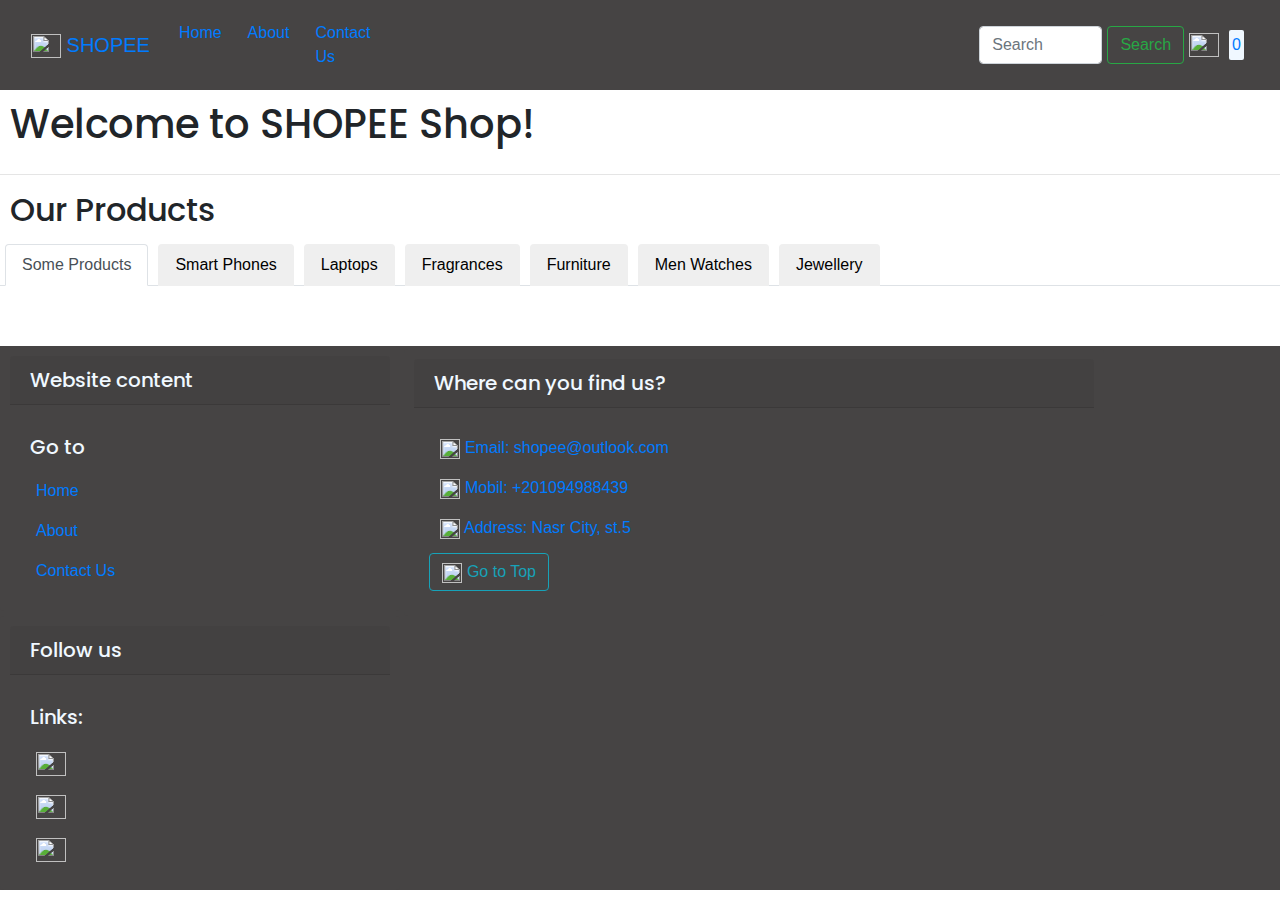
==== pages/index.html @ 0756a247 "about page and contact us page" ====
<!DOCTYPE html>
<html lang="en">
<head>
    <meta charset="UTF-8">
    <meta name="viewport" content="width=device-width, initial-scale=1.0">
    <title>Document</title>
    <link rel="stylesheet" href="https://cdn.jsdelivr.net/npm/bootstrap@4.3.1/dist/css/bootstrap.min.css" integrity="sha384-ggOyR0iXCbMQv3Xipma34MD+dH/1fQ784/j6cY/iJTQUOhcWr7x9JvoRxT2MZw1T" crossorigin="anonymous">
    <link rel="preconnect" href="https://fonts.googleapis.com">
    <link rel="preconnect" href="https://fonts.gstatic.com" crossorigin>
    <link href="https://fonts.googleapis.com/css2?family=Poppins:ital,wght@1,200;1,400&display=swap" rel="stylesheet">
    <link rel="stylesheet" href="/style.css">
</head>
<body>
  <header>
      <nav class="navbar navbar-expand-lg bg-body-tertiary" style="background-color: rgb(70, 68, 68);">
          <div class="container-fluid">
              <a class="navbar-brand" href="#">
                  <img src="https://www.iconpacks.net/icons/2/free-store-icon-2017-thumb.png" alt="" width="30" height="24" class="d-inline-block align-text-top">
                  SHOPEE
              </a>
            <button class="navbar-toggler" type="button" data-bs-toggle="collapse" data-bs-target="#navbarSupportedContent" aria-controls="navbarSupportedContent" aria-expanded="false" aria-label="Toggle navigation">
              <span class="navbar-toggler-icon"></span>
            </button>
            <div class="collapse navbar-collapse" id="navbarSupportedContent">
              <ul class="navbar-nav me-auto mb-2 mb-lg-0">
                <li class="nav-item">
                  <a class="nav-link active" aria-current="page" href="/pages/index.html">Home</a>
                </li>
                <li class="nav-item">
                  <a class="nav-link active" aria-current="page" href="/pages/about.html">About</a>
                </li>
                <li class="nav-item">
                  <a class="nav-link" href="/pages/contactus.html">Contact Us</a>
                </li>
              </ul>
              <form class="d-flex" role="search" style="margin-left: 55%;">
                <input class="form-control me-2" type="search" placeholder="Search" aria-label="Search">
                <button class="btn btn-outline-success" type="submit" style="margin-left: 5px;">Search</button>
              </form>
              <img src="https://cdn-icons-png.flaticon.com/512/7835/7835563.png" alt="" width="30" height="24" style="margin: 5px;" class="d-inline-block align-text-top">
              <p style="color: #007bff; margin: 5px; background-color: aliceblue; padding: 3px; border-radius: 2px;" id="itemCount">0</p>
            </div>
          </div>
        </nav>

    </header>
      <div>
        <h1>Welcome to SHOPEE Shop!</h1>
        <div id="slider">
        </div>
      <hr>
      <h2 id="top">Our Products</h2>
      <ul class="nav nav-tabs">
        <li class="nav-item" >
          <button class="nav-link active" id="allProducts" aria-current="page" href="#" onclick="showProducts()">Some Products</button>
        </li>
        <li class="nav-item" >
          <button class="nav-link" id="phones" onclick="showPhones()" href="#">Smart Phones</button>
        </li>
        <li class="nav-item" >
          <button class="nav-link" id="laptops" onclick="showLaptops()" href="#">Laptops</button>
        </li>
        <li class="nav-item" >
          <button class="nav-link" id="fragrances" href="#" onclick="showFragrances()">Fragrances</button>
        </li>
        <li class="nav-item" >
          <button class="nav-link" id="furniture" href="#" onclick="showFurniture()">Furniture</button>
        </li>
        <li class="nav-item" >
          <button class="nav-link" id="watches" href="#" onclick="showWatches()">Men Watches</button>
        </li>
        <li class="nav-item" >
          <button class="nav-link" id="jewellery" href="#" onclick="showJewellery()">Jewellery</button>
        </li>
      </ul>
      <div id="products">
          
        </div>

      </div>
      <footer style="margin-top: 20px;background-color: rgb(70, 68, 68);">
        <div class="card" style="width: 400px; padding: 0px; display: inline-block; border: none; background-color: rgb(70, 68, 68); color: aliceblue;">
          <h5 class="card-header">Website content</h5>
          <div class="card-body">
            <h5 class="card-title">Go to</h5>
            <a class="nav-link active" href="#">Home</a>   
            <a class="nav-link active" href="#">About</a>
            <a class="nav-link active" href="#">Contact Us</a>
          </div>
        </div>
        <div class="card" style="width: 700px; display: inline-block; border: none; background-color: rgb(70, 68, 68); color:aliceblue;">
          <h5 class="card-header">Where can you find us?</h5>
          <div class="card-body">
            <a class="nav-link active" href="mailto:shopee@outlook.com"><img src="https://cdn0.iconfinder.com/data/icons/cosmo-work/40/mail-512.png" alt="" width="20" height="20" class="d-inline-block align-text-top"> Email: shopee@outlook.com</a>   
            <a class="nav-link active" href="tel:+201094988439"><img src="https://upload.wikimedia.org/wikipedia/commons/2/2d/Mobile-Smartphone-icon.png" alt="" width="20" height="20" class="d-inline-block align-text-top"> Mobil: +201094988439</a>
            <a class="nav-link active" href="#"><img src="https://www.freeiconspng.com/thumbs/address-icon/address-icon-15.png" alt="" width="20" height="20" class="d-inline-block align-text-top"> Address: Nasr City, st.5</a>
            <a class="btn btn-outline-info" href="#top" type="submit" style="margin: 5px;"> <img src="https://static.thenounproject.com/png/216362-200.png" alt="" width="20" height="20" class="d-inline-block align-text-top"> Go to Top</a>
          </div>
        </div>
        <div class="card" style="width: 400px; display: inline-block; border: none; background-color: rgb(70, 68, 68); color: aliceblue;">
          <h5 class="card-header">Follow us</h5>
          <div class="card-body">
            <h5 class="card-title">Links:</h5>
            <a class="nav-link active" href="#"><img src="https://upload.wikimedia.org/wikipedia/commons/thumb/b/b8/2021_Facebook_icon.svg/1024px-2021_Facebook_icon.svg.png" alt="" width="30" height="24" class="d-inline-block align-text-top"></a>   
            <a class="nav-link active" href="#"><img src="https://upload.wikimedia.org/wikipedia/commons/thumb/a/a5/Instagram_icon.png/600px-Instagram_icon.png" alt="" width="30" height="24" class="d-inline-block align-text-top"></a>
            <a class="nav-link active" href="#"><img src="https://uxwing.com/wp-content/themes/uxwing/download/brands-and-social-media/x-social-media-logo-icon.png" alt="" width="30" height="24" class="d-inline-block align-text-top"></a>
          </div>
        </div>
      </footer>

      <script src="/scripts/demo.js"></script>
</body>
</html>
---- style.css ----
/* img{
    width: 500px;
    height: 550px;
} */
h1, h2, h3, h4, h5{
    font-family: 'Poppins', sans-serif;
    margin: 10px;
}

body{
    border: 2px;
    /* font-family: 'Poppins', sans-serif; */
    /* margin-left: 10px;
    margin-right: 10px; */
    /* display: flex; */

}
header{
    position: static;
    top: 0;
    width: 100%;
    margin-bottom: 10px;

}
/* .sticky {
    position: fixed;
    top: 0;
    width: 100%;
  } */
#home{
    margin: 50px;
}

#slider img{
    border-radius: 15px;
    width: 950px;
    height: 600px;
    margin: auto;
    justify-content: center;
    margin-bottom: 50px;
    margin-top: 50px;
    
}

#slider{
    display:flex;
    
}

#products{
    display: grid;
    grid-template-columns: repeat(auto-fit,minmax(300px,1fr));
    padding: 20px;
    grid-gap: 40px;
    align-items: center;
   
}
.nav-item{
    margin: 5px;
}

#content {
    display: flex;
    align-items: center;
    padding: 10px;
}

#form{
    align-items: center;
    margin: auto;
    border: 1px solid rgb(184, 183, 183);
    padding: 50px;
    width: 50%;
    border-radius: 10px;
}

#success {
    border: 1px solid rgb(184, 183, 183);
    align-items: center;
    margin: auto;
    border-radius: 10px;
    align-content: center;
    width: 750px;
    padding: 20px;
}

#success p{
    margin: 15px;
}

#container{
    display: flex;
}

#about{
    margin: auto;
    align-items:baseline;
    width: 50%;
    padding: 50px;
}

.features{

    width: 100px;
    height: 100px;
}

#info{
    width: 50%;
    padding: 50px;

}
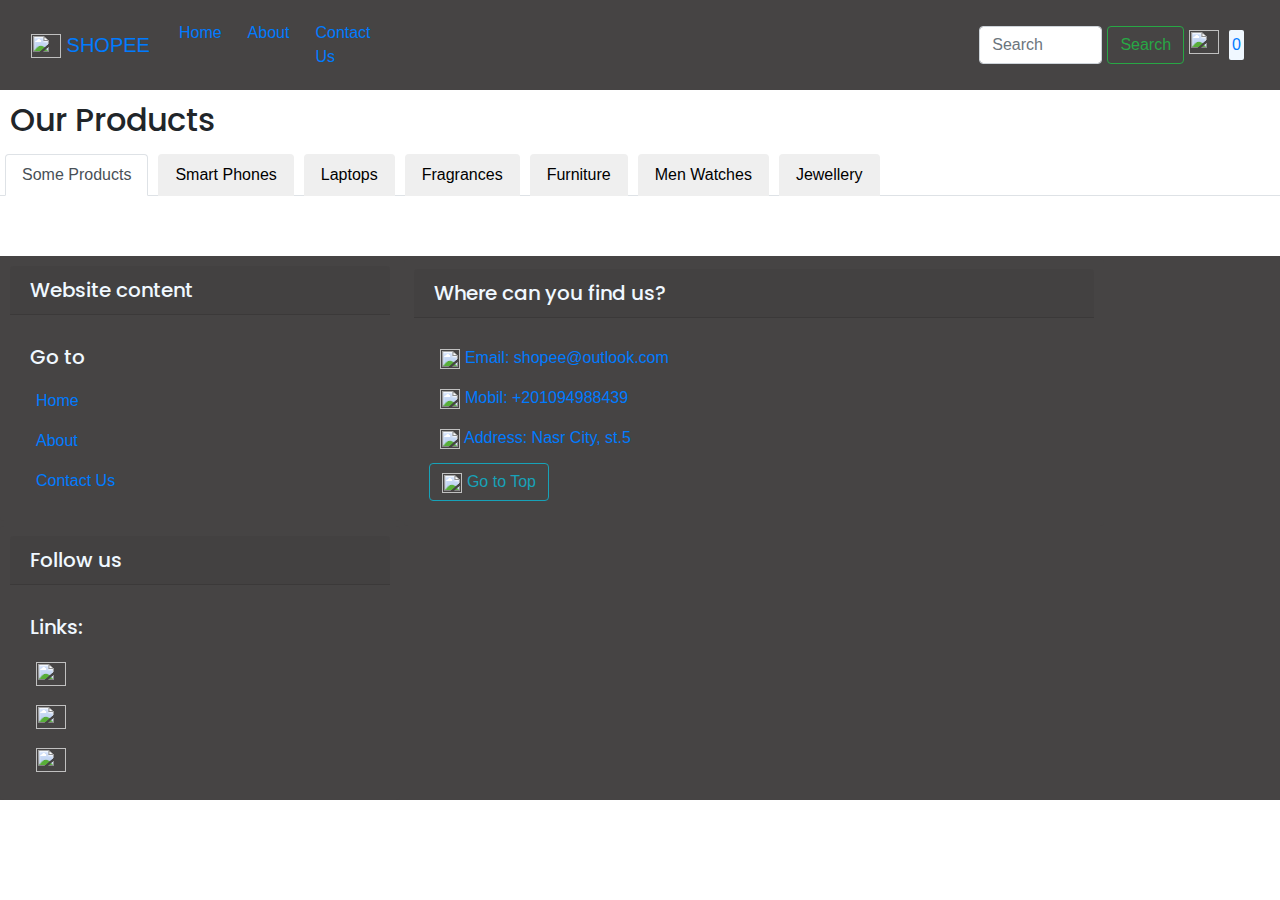
==== commit 640f0c74: "cart implementation" ====
--- a/pages/index.html
+++ b/pages/index.html
@@ -14,7 +14,7 @@
   <header>
       <nav class="navbar navbar-expand-lg bg-body-tertiary" style="background-color: rgb(70, 68, 68);">
           <div class="container-fluid">
-              <a class="navbar-brand" href="#">
+              <a class="navbar-brand" href="/pages/index.html">
                   <img src="https://www.iconpacks.net/icons/2/free-store-icon-2017-thumb.png" alt="" width="30" height="24" class="d-inline-block align-text-top">
                   SHOPEE
               </a>
@@ -30,15 +30,17 @@
                   <a class="nav-link active" aria-current="page" href="/pages/about.html">About</a>
                 </li>
                 <li class="nav-item">
-                  <a class="nav-link" href="/pages/contactus.html">Contact Us</a>
+                  <a class="nav-link" href="/pages/contactus.html" >Contact Us</a>
                 </li>
               </ul>
               <form class="d-flex" role="search" style="margin-left: 55%;">
                 <input class="form-control me-2" type="search" placeholder="Search" aria-label="Search">
                 <button class="btn btn-outline-success" type="submit" style="margin-left: 5px;">Search</button>
               </form>
-              <img src="https://cdn-icons-png.flaticon.com/512/7835/7835563.png" alt="" width="30" height="24" style="margin: 5px;" class="d-inline-block align-text-top">
-              <p style="color: #007bff; margin: 5px; background-color: aliceblue; padding: 3px; border-radius: 2px;" id="itemCount">0</p>
+              <div style="display: inline-flex; cursor: pointer;" onclick="showCart()">
+                <img src="https://cdn-icons-png.flaticon.com/512/7835/7835563.png" alt="" width="30" height="24" style="margin: 5px;" class="d-inline-block align-text-top">
+                <p style="color: #007bff; margin: 5px; background-color: aliceblue; padding: 3px; border-radius: 2px;" id="itemCount">0</p>
+              </div>
             </div>
           </div>
         </nav>
@@ -46,7 +48,10 @@
     </header>
       <div>
         <h1>Welcome to SHOPEE Shop!</h1>
-        <div id="slider">
+        <div id="slider" class="carousel slide" data-bs-ride="carousel">
+          <!-- <button onclick="next()"></button>
+          
+          <button onclick="prev()"></button> -->
         </div>
       <hr>
       <h2 id="top">Our Products</h2>
--- a/style.css
+++ b/style.css
@@ -9,6 +9,7 @@
 
 body{
     border: 2px;
+    position: absolute;
     /* font-family: 'Poppins', sans-serif; */
     /* margin-left: 10px;
     margin-right: 10px; */
@@ -16,12 +17,13 @@
 
 }
 header{
-    position: static;
+    position:fixed;
     top: 0;
     width: 100%;
     margin-bottom: 10px;
 
 }
+
 /* .sticky {
     position: fixed;
     top: 0;
@@ -109,4 +111,22 @@
     width: 50%;
     padding: 50px;
 
-}+}
+
+#cartItems, #orderForm {
+    border: 1px solid rgb(184, 183, 183);
+    align-items: center;
+    margin: auto;
+    border-radius: 10px;
+    align-content: center;
+    width: 750px;
+    padding: 20px;
+    margin-top: 10px;
+}
+
+.card:hover{
+    border: 2px solid rgb(94, 124, 165);
+}
+
+
+
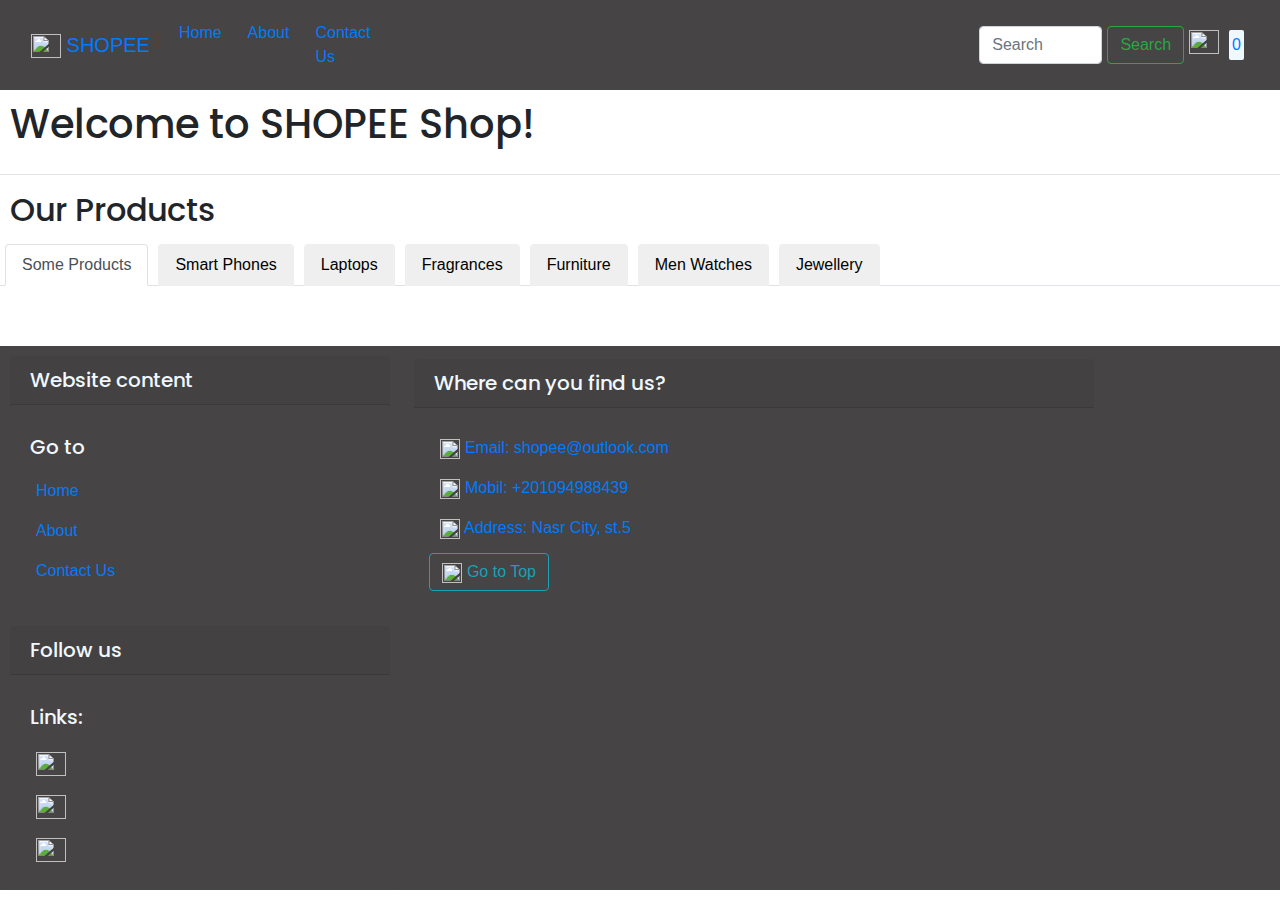
==== commit aef96d85: "search button" ====
--- a/pages/index.html
+++ b/pages/index.html
@@ -34,8 +34,8 @@
                 </li>
               </ul>
               <form class="d-flex" role="search" style="margin-left: 55%;">
-                <input class="form-control me-2" type="search" placeholder="Search" aria-label="Search">
-                <button class="btn btn-outline-success" type="submit" style="margin-left: 5px;">Search</button>
+                <input class="form-control me-2" type="search" placeholder="Search" aria-label="Search" oninput="searchProduct(event)" id="search">
+                <button class="btn btn-outline-success" type="submit" style="margin-left: 5px;" onclick="searchProduct(event)">Search</button>
               </form>
               <div style="display: inline-flex; cursor: pointer;" onclick="showCart()">
                 <img src="https://cdn-icons-png.flaticon.com/512/7835/7835563.png" alt="" width="30" height="24" style="margin: 5px;" class="d-inline-block align-text-top">
--- a/style.css
+++ b/style.css
@@ -17,10 +17,11 @@
 
 }
 header{
-    position:fixed;
+    position:sticky;
     top: 0;
     width: 100%;
     margin-bottom: 10px;
+    z-index: 1000;
 
 }
 
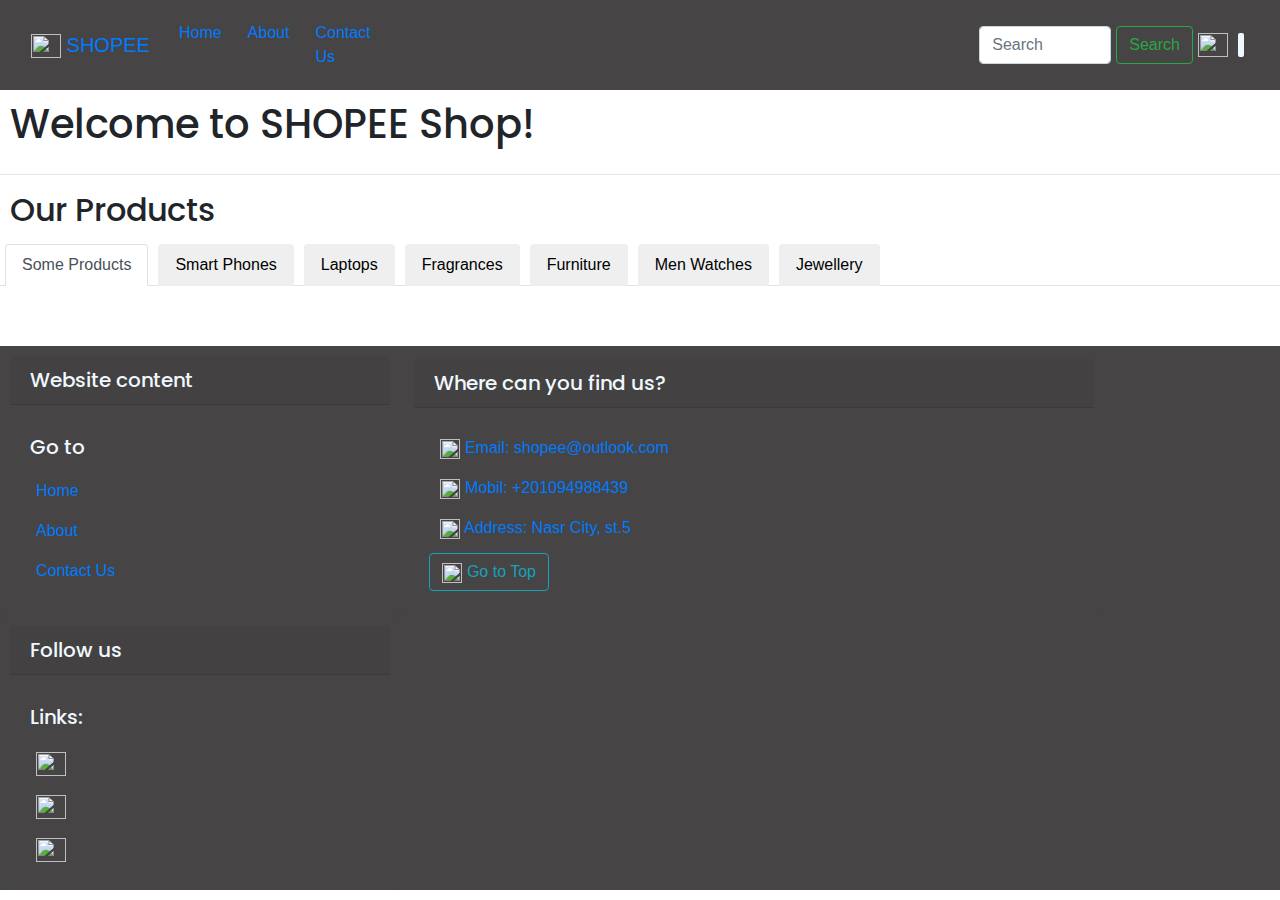
==== commit 58531d8d: "edit links" ====
--- a/pages/index.html
+++ b/pages/index.html
@@ -88,9 +88,9 @@
           <h5 class="card-header">Website content</h5>
           <div class="card-body">
             <h5 class="card-title">Go to</h5>
-            <a class="nav-link active" href="#">Home</a>   
-            <a class="nav-link active" href="#">About</a>
-            <a class="nav-link active" href="#">Contact Us</a>
+            <a class="nav-link active" href="/pages/index.html">Home</a>   
+            <a class="nav-link active" href="/pages/about.html">About</a>
+            <a class="nav-link active" href="/pages/contactus.html">Contact Us</a>
           </div>
         </div>
         <div class="card" style="width: 700px; display: inline-block; border: none; background-color: rgb(70, 68, 68); color:aliceblue;">
